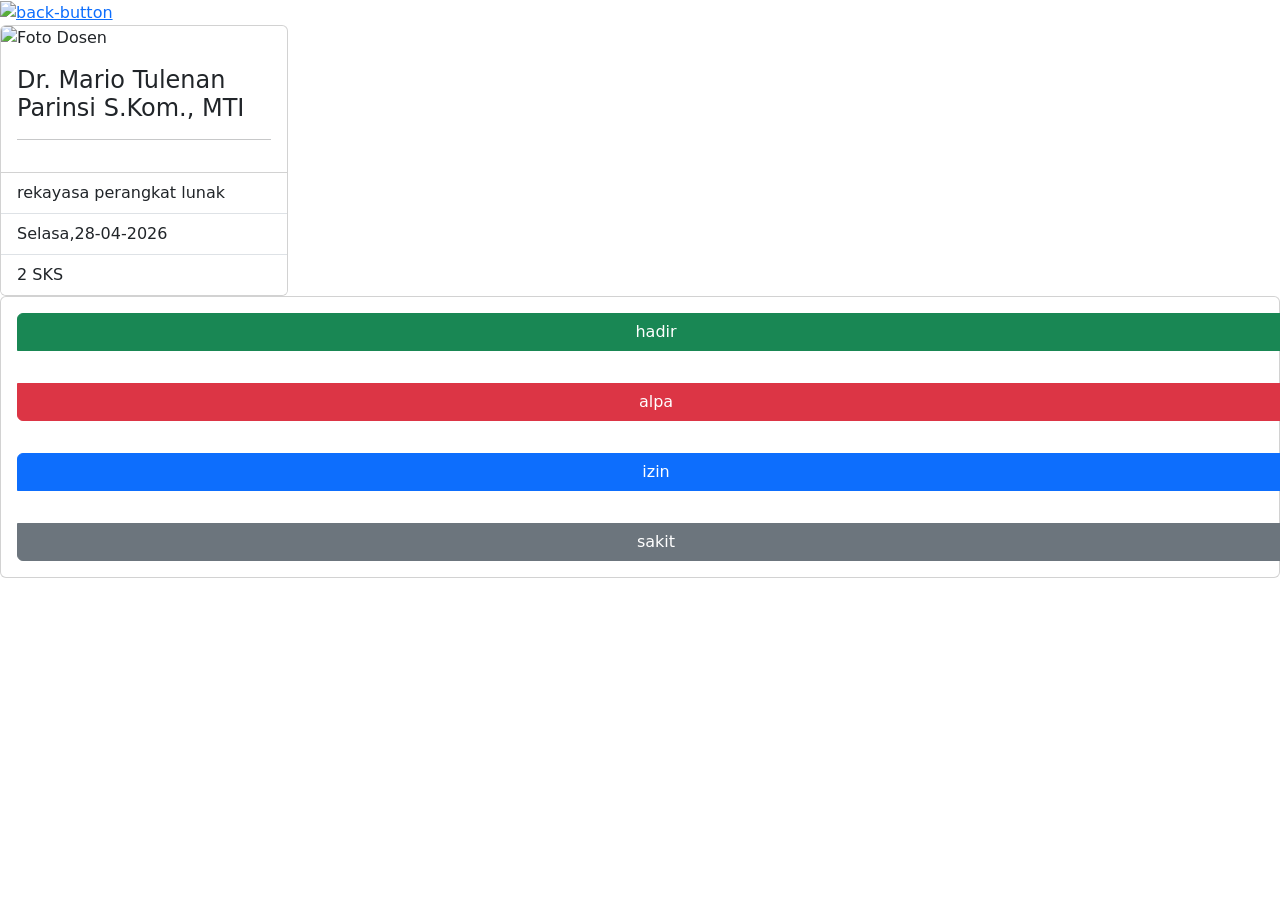
==== absensi.html @ afeabe12 "first commit" ====
<!DOCTYPE html>
<html lang="en">

<head>
  <meta charset="UTF-8">
  <meta name="viewport" content="width=device-width, initial-scale=1.0">
  <link href="https://cdn.jsdelivr.net/npm/bootstrap@5.0.2/dist/css/bootstrap.min.css" rel="stylesheet"
    integrity="sha384-EVSTQN3/azprG1Anm3QDgpJLIm9Nao0Yz1ztcQTwFspd3yD65VohhpuuCOmLASjC" crossorigin="anonymous">

  <link rel="stylesheet" href="../assets/css/style.css">

  <title>Absensi</title>
</head>

<body>

  <a href="dashboard-mahasiswa.html"><img class="back-absensi" src="../assets/img/arrow-left.svg" alt="back-button"></a>

  <div class="card" style="width: 18rem;">
    <img
      src="https://ptik.unima.ac.id/portal/repository-dosen/storage/lecturers/Kl4SoxmRhsr0T1fpj0BDml2VV74sJWAtczAWZ1IW.png"
      class="card-img-top" alt="Foto Dosen">
    <div class="card-body">
      <h4>Dr. Mario Tulenan Parinsi S.Kom., MTI</h4>
      <hr class="text-dark">
    </div>
    <ul class="list-group list-group-flush">
      <li class="list-group-item">
        <p class="card-text">rekayasa perangkat lunak</p>
      </li>
      <li class="list-group-item">Selasa,28-04-2026</li>
      <li class="list-group-item">2 SKS</li>
    </ul>
  </div>
  </div>

  <div id="button-absensi" class="card">
    <div class="btn-group-vertical">
      <a href="verifikasi-absensi.html" class="btn btn-success m-3">hadir</a>
      <a href="" class="btn btn-danger m-3">alpa</a>
    </div>
    <div class="btn-group-vertical">
      <a href="" class="btn btn-primary m-3">izin</a>
      <a href="" class="btn btn-secondary m-3">sakit</a>
    </div>
  </div>



</body>

</html>
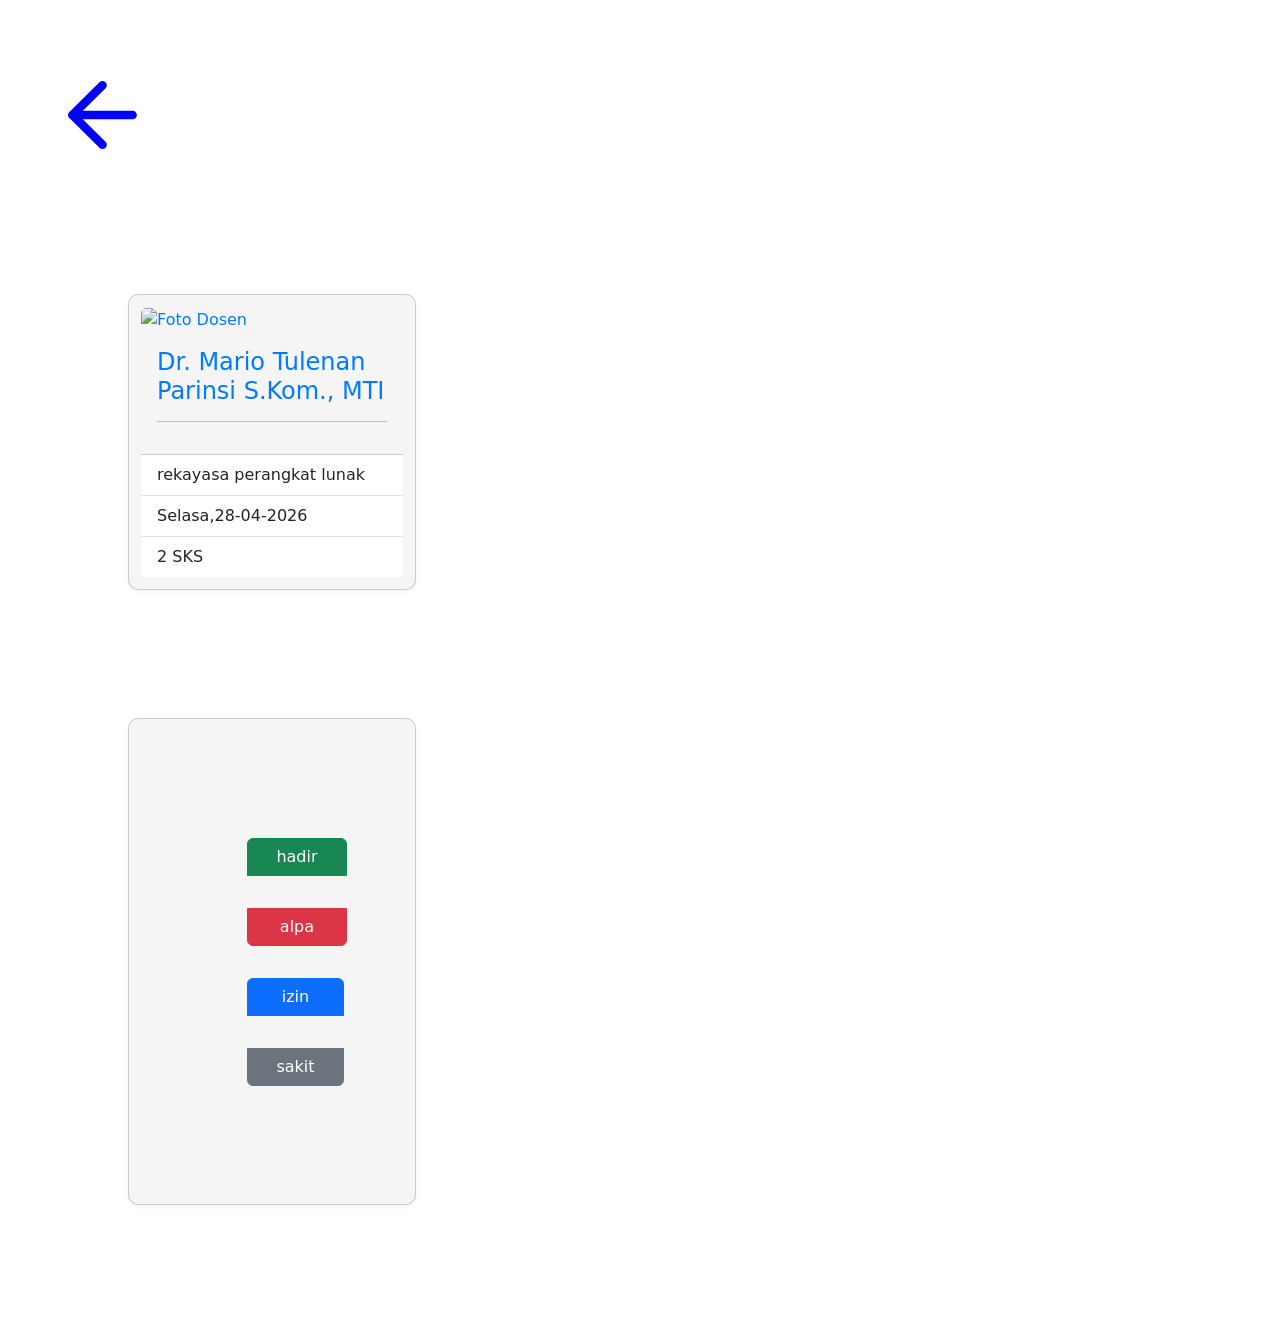
==== commit b8afcd2a: "memperbaiki lokasi gambar pada tag a dan link style css disemua file html serta merubah dan menambah" ====
--- a/absensi.html
+++ b/absensi.html
@@ -7,14 +7,14 @@
   <link href="https://cdn.jsdelivr.net/npm/bootstrap@5.0.2/dist/css/bootstrap.min.css" rel="stylesheet"
     integrity="sha384-EVSTQN3/azprG1Anm3QDgpJLIm9Nao0Yz1ztcQTwFspd3yD65VohhpuuCOmLASjC" crossorigin="anonymous">
 
-  <link rel="stylesheet" href="../assets/css/style.css">
+  <link rel="stylesheet" href="css/style.css">
 
   <title>Absensi</title>
 </head>
 
 <body>
 
-  <a href="dashboard-mahasiswa.html"><img class="back-absensi" src="../assets/img/arrow-left.svg" alt="back-button"></a>
+  <a href="dashboard-mahasiswa.html"><img class="back-absensi" src="img/arrow-left.svg" alt="back-button"></a>
 
   <div class="card" style="width: 18rem;">
     <img
--- a/css/style.css
+++ b/css/style.css
@@ -0,0 +1,238 @@
+/* Awal style index.html */
+.container-index {
+  padding-top: 20%;
+}
+
+.button-login {
+  padding-top: 20%;
+}
+#img-index {
+  width: 225px;
+}
+
+#welcome-text {
+  padding-top: 2em;
+}
+/* Akhir Style index.html */
+
+/* Awal Style role.html */
+#button-mahasiswa {
+  margin: 3%;
+}
+
+#role-text {
+  padding-bottom: 2em;
+}
+
+.img-role {
+  padding-top: 20%;
+}
+
+#img-role {
+  width: 225px;
+}
+/* Akhir Style role.html */
+
+/* Awal Style login-mahasiswa.html */
+#logo-profile {
+  width: 100px;
+  margin-top: 10%;
+  margin-bottom: 10%;
+}
+
+#button-login {
+  margin: 3%;
+  margin-top: 8%;
+}
+/* Akhir Style login-mahasiswa.html */
+
+/* Awal Style regis.html */
+.back-regis {
+  width: 8%;
+  margin-top: 5%;
+  margin-left: 1%;
+  margin-bottom: 15%;
+}
+
+.form-control {
+  margin-left: 10%;
+  margin-right: 10%;
+}
+
+/* Akhir Style regis.html */
+
+/* Awal Style dashboard-mahasiswa.html */
+.back-home {
+  margin-top: 3%;
+  margin-left: 2%;
+  margin-right: 2%;
+  margin-bottom: 5%;
+}
+
+#back-button {
+  width: 8%;
+  position: absolute;
+  top: 20px;
+  left: 15px;
+}
+
+#home-button {
+  width: 8%;
+  position: absolute;
+  top: 20px;
+  right: 15px;
+}
+
+/* HEADER (WAJIB TAMBAH) */
+.header-dashboard {
+  display: flex;
+  justify-content: space-between;
+  align-items: center;
+
+  margin-top: 60px; /* ganti dari padding-top */
+  padding: 0 20px;
+}
+
+/* TITLE */
+.title-matkul {
+  font-weight: 600;
+  font-size: 18px;
+  margin: 0; /* INI YANG FIX */
+}
+
+/* TOMBOL RIWAYAT (WAJIB TAMBAH) */
+.btn-riwayat {
+  text-decoration: none;
+  font-size: 14px;
+  color: #007bff;
+  padding: 6px 10px;
+  border-radius: 8px;
+  transition: all 0.2s ease;
+}
+
+.btn-riwayat:hover {
+  background: #e7f1ff;
+}
+
+.btn-riwayat:active {
+  transform: scale(0.95);
+}
+
+/* CONTAINER */
+.container-dashboardmhs {
+  margin: auto;
+  margin-top: 80px; /* TAMBAHKAN INI */
+
+  width: 22em;
+
+  display: flex;
+  flex-direction: column;
+  gap: 12px;
+  padding: 0 20px 20px 20px;
+}
+
+/* CARD */
+.card {
+  display: block;
+  text-decoration: none;
+  padding: 12px;
+
+  background: #f5f5f5;
+  color: #007bff;
+
+  border-radius: 10px;
+  transition: all 0.25s ease;
+
+  box-shadow: 0 2px 5px rgba(0, 0, 0, 0.05);
+}
+
+.card:hover {
+  background: #e9ecef;
+  transform: translateY(-2px);
+}
+
+.card:active {
+  transform: scale(0.97);
+  background: #dbeafe;
+}
+
+/* SECTION RIWAYAT DI BAWAH */
+.riwayat-section {
+  margin-top: 40px;
+  text-align: center;
+}
+
+/* TITLE */
+.riwayat-title {
+  font-size: 14px;
+  color: #666;
+  margin-bottom: 10px;
+}
+
+/* BUTTON */
+.btn-riwayat-bottom {
+  display: inline-block;
+  text-decoration: none;
+
+  background: #007bff;
+  color: white;
+
+  padding: 10px 20px;
+  border-radius: 10px;
+
+  transition: all 0.2s ease;
+}
+
+/* HOVER */
+.btn-riwayat-bottom:hover {
+  background: #0056b3;
+}
+
+/* CLICK */
+.btn-riwayat-bottom:active {
+  transform: scale(0.95);
+}
+/* akhir style dashboard-mahasiswa */
+
+/* Awal Style absensi.html */
+#button-absensi {
+  margin-left: 10%;
+  margin: 10%;
+  padding: 8%;
+  width: 18rem;
+}
+.card {
+  margin: 10%;
+}
+
+.back-absensi {
+  width: 8%;
+  margin-top: 5%;
+  margin-left: 4%;
+}
+/* Akhir Style absensi.html */
+
+/* Awal Style daftar-mahasiswa.html */
+
+a {
+  text-decoration: none;
+}
+
+h3 {
+  color: #222222;
+}
+
+.text-hadir {
+  color: green;
+}
+
+.text-alpa {
+  color: red;
+}
+
+#tabel-mahasiswa {
+  margin-top: 20%;
+}
+
+
+/* Akhir Style daftar-mahasiswa.html */
